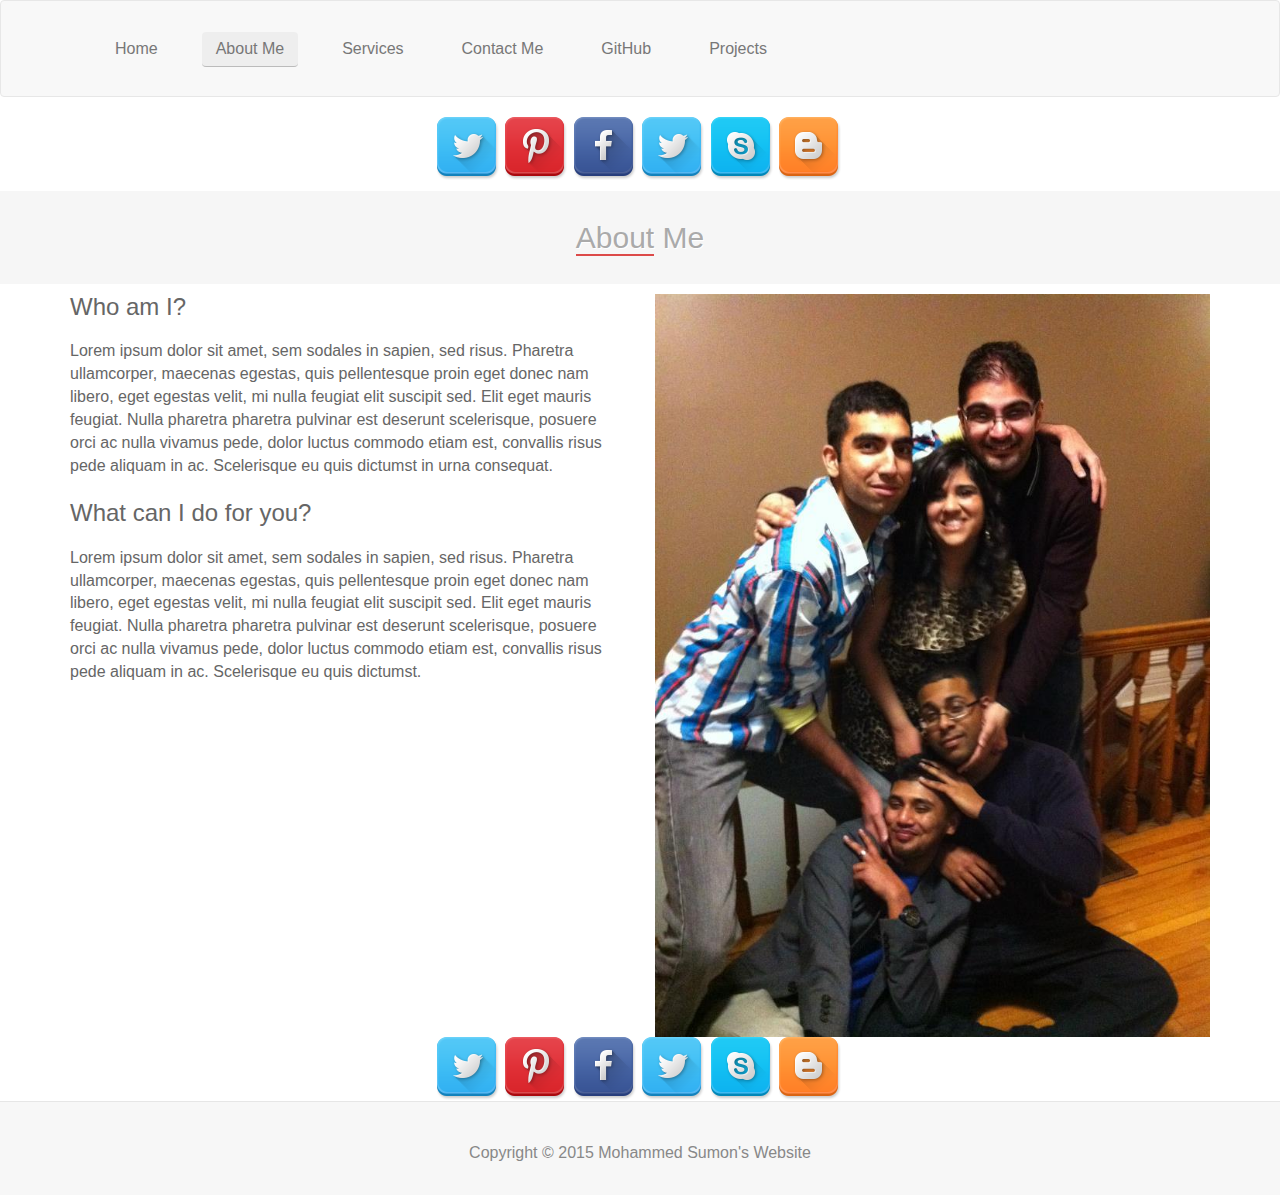
==== Comp308Portfolio/about.html @ b722139a "Design of website" ====
﻿<!DOCTYPE html>
<html lang="en">
<head>
    <meta charset="utf-8">
    <meta name="viewport" content="width=device-width, initial-scale=1">
    <title>All About Me</title>
    <!-- Bootstrap -->
    <link href="css/bootstrap.css" rel='stylesheet' type='text/css' />
    <!-- Custom CSS -->
    <link href="css/app.css" rel="stylesheet" />
    <link href="css/social-buttons-3.css" rel="stylesheet" />
    <script src="Scripts/lib/jquery.min.js"></script>
</head>
<body>
    <nav class="navbar navbar-default">
        <div class="container">
            <div class="navbar-header">
                <button type="button" class="navbar-toggle" data-toggle="collapse" data-target=".navbar-collapse"> <span class="icon-bar"></span> <span class="icon-bar"></span> <span class="icon-bar"></span> </button>
                <div class="navbar-collapse collapse">
                    <ul class="nav navbar-nav navbar">
                        <li><a href="index.html">Home</a></li>
                        <li class="active"><a href="about.html">About Me</a></li>
                        <li><a href="#">Services</a></li>
                        <li><a href="Contact.html">Contact Me</a></li>
                        <li><a href="https://github.com/MohammedSumon">GitHub</a></li>
                        <li><a href="#">Projects</a></li>
                    </ul>
                </div>
            </div>
         </div>
    </nav>
    <div class="row text-center">
        <ul>
            <li>
                <a href="#">
                    <img src="images/twitter.png" />
                </a>
                <a href="">
                    <img src="images/pint.png" />
                </a>
                <a href=""><img src="images/fb.png" /></a>
                <a href="">
                    <img src="images/twitter.png" />
                </a>
                <a href="">
                    <img src="images/skype.png" />
                </a>
                <a href="">
                    <img src="images/blog.png" />
                </a>
            </li>
        </ul>
    </div>
    <div id="section_header">
        <div class="container">
            <h2><span>About</span> Me</h2>
        </div>
    </div>
    <div id="about_section_1">
        <div class="container">
            <div class="row">
                <div class="col-lg-6">
                    <h3>Who am I?</h3>
                    <p>Lorem ipsum dolor sit amet, sem sodales in sapien, sed risus. Pharetra ullamcorper, maecenas egestas, quis pellentesque proin eget donec nam libero, eget egestas velit, mi nulla feugiat elit suscipit sed. Elit eget mauris feugiat. Nulla pharetra pharetra pulvinar est deserunt scelerisque, posuere orci ac nulla vivamus pede, dolor luctus commodo etiam est, convallis risus pede aliquam in ac. Scelerisque eu quis dictumst in urna consequat.</p>
                    &nbsp;
                    <h3>What can I do for you?</h3>
                    <p>Lorem ipsum dolor sit amet, sem sodales in sapien, sed risus. Pharetra ullamcorper, maecenas egestas, quis pellentesque proin eget donec nam libero, eget egestas velit, mi nulla feugiat elit suscipit sed. Elit eget mauris feugiat. Nulla pharetra pharetra pulvinar est deserunt scelerisque, posuere orci ac nulla vivamus pede, dolor luctus commodo etiam est, convallis risus pede aliquam in ac. Scelerisque eu quis dictumst.</p>
                </div>
                <div class="col-lg-6"> <img src="images/about2.jpg" class="img-responsive" alt=" "></div>
            </div>
        </div>
    </div>
    <div class="row text-center">
        <ul>
            <li>
                <a href="#">
                    <img src="images/twitter.png" />
                </a>
                <a href="">
                    <img src="images/pint.png" />
                </a>
                <a href=""><img src="images/fb.png" /></a>
                <a href="">
                    <img src="images/twitter.png" />
                </a>
                <a href="">
                    <img src="images/skype.png" />
                </a>
                <a href="">
                    <img src="images/blog.png" />
                </a>
            </li>
        </ul>
    </div>
    <!-- Footer -->
    <div id="footerwrap">
        <div class="container">
            <div class="row">
                <div class="text-center">
                    <span class="copyright">Copyright &copy; 2015 Mohammed Sumon's Website</span>
                </div>
            </div>
        </div>
    </div>
    <!-- Bootstrap core JavaScript -->
    <script src="Scripts/lib/bootstrap.js"></script>
    <script src="Scripts/lib/bootstrap.min.js"></script>
    <script src="Scripts/lib/app.js"></script>
</body>
</html>
---- Comp308Portfolio/css/app.css ----
﻿html, body {
	font-family: 'Lato', sans-serif;
	background: #fff;
	font-weight: 300;
	font-size: 16px;
	color: #0d0b0b;

}
body a {
	transition: 0.5s all;
	-webkit-transition: 0.5s all;
	-moz-transition: 0.5s all;
	-o-transition: 0.5s all;
	-ms-transition: 0.5s all;
}
.header-banner_#keepconnected{
    border-color:#0d0b0b;
    border-width:5px
}
h1, h2, h3, h4, h5, h6 {
	margin-top: 0;
	margin-right: 0;
	margin-left: 0;
	margin-bottom: 20px;
	color: #666;
}
h2 {
	margin: 20px 0;
}
p {
	margin: 0;
	color: #666;
}
ul {
	margin: 0;
	padding: 0;
    list-style-type:none;
}
.navbar-default {
	padding: 30px 0 15px 0;
    top: 0px;
    left: 0px;
}
.navbar-default .navbar-brand {
	color: #555;
	font-size: 34px;
	font-weight: 700;
	letter-spacing: -1px;
	padding-top: 0;
}
.navbar-default .navbar-brand .fa {
	color: #49a2dd;
}
.navbar-default .navbar-brand:hover, .navbar-default .navbar-brand:focus {
	color: #5e5e5e;
	background-color: transparent;
}
.navbar-default .navbar-nav {
}
.navbar-default .navbar-nav > li {
	padding: 0 10px;
}
.navbar-default .navbar-nav > li > a {
	text-decoration: none;
	font-size: 16px;
	margin: 0 5px;
	color: #777;
	font-weight: 500;
	padding: 7px 14px;
	border-radius: 4px;
}
.navbar-default .navbar-nav > li > a:hover,
.navbar-default .navbar-nav > .active > a:hover {
	color: #ccc;
	border-bottom: 1px solid #040444;
	background-color: #4951dd;
}
.navbar-default .navbar-nav > .active > a {
	border-bottom: 1px solid #bbb;
	background-color: #eee;
	color: #777;
}
.centered {
	text-align: center;
}
#section_header {
	text-align: center;
	background-color: #f6f6f6;
	padding: 10px 0;
	margin-bottom: 10px;
	margin-top: 10px;
}
#section_header h2 span, #welcome p span {
	border-bottom: 2px solid #dc4a49;
}
#section_header h2 {
	color: #aaa;
	text-shadow: 1px 1px #fff;
}
#welcome p {
	color: #777;
	margin-bottom: 20px;
}
#welcome .btn {
	font-size: 13px;
	margin-top: 8px;
	padding: 8px 16px;
	background-color: #fff;
	color: #555;
	border: 1px solid #ccc;
}
#welcome .btn:hover, #welcome .btn:focus {
	background-color: #bf3f3e;
	outline: 0px;
	color: #fff;
	border: 1px solid #bf3f3e;		
}


#footerwrap {
	background-color: #f7f7f7;
	padding: 40px 0 30px 0;
	text-align: center;
	border-top: 1px solid #e6e6e6;
    
}
#footerwrap span.copyright {
	color: #888;
	font-size: 16px;
}
#footerwrap span.copyright a {
	color: #888;
	border-bottom: 1px dotted;
}
#footerwrap span.copyright a:hover {
	color: #dc4a49;
	text-decoration: none;
}

.slider {
	position: relative;
}
.slider .btn {
	font-size: 14px;
	margin: 50px 0;
	padding: 10px 20px;
	background-color: #dd4a49;
	color: #fff;
	border: 0;
	text-transform: uppercase;
}
.slider .btn:hover, .slider .btn:focus {
	background-color: #bf3f3e;
	outline: 0px;
}
.rslides {
	position: relative;
	list-style: none;
	overflow: hidden;
	width: 100%;
	padding: 0;
}
.rslides li {
	-webkit-backface-visibility: hidden;
	position: absolute;
	display: none;
	width: 100%;
	left: 0;
	top: 0;
}
.rslides li:first-child {
	position: relative;
	display: block;
	float: left;
}
.rslides img {
	display: block;
	height: auto;
	float: left;
	width: 100%;
	border: 0;
}

.callbacks_tabs a:after {
	content: "\f111";
	font-size: 0;
	font-family: FontAwesome;
	visibility: visible;
	display: block;
	height: 12px;
	width: 12px;
	display: inline-block;
	border: 2px solid #747474;
}
.callbacks_here a:after {
	border: 2px solid #FFF;
}
.callbacks_tabs a {
	visibility: hidden;
}
.callbacks_tabs li {
	display: inline-block;
}
ul.callbacks_tabs.callbacks1_tabs {
	position: absolute;
	bottom: 14px;
	z-index: 999;
	left: 13px;
	display: none;
}
.callbacks_nav {
	position: absolute;
	-webkit-tap-highlight-color: rgba(0,0,0,0);
	top: 50%;
	left: 0;
	opacity: 0.3;
	z-index: 3;
	text-indent: -9999px;
	overflow: hidden;
	text-decoration: none;
	height: 48px;
	width: 34px;
	background: transparent url("../images/arrows.png") no-repeat;
	margin-top: -45px;
}
.callbacks_nav.next {
	left: auto;
	background-position: -34px 0;
	right: 0;
}
 /*-- responsive-mediaquries --*/
@media (max-width:1024px) {
 .caption {
 width: 63%;
 top: 25%;
 left: 19%;
}
}

@media (max-width:768px) {
.caption {
	width: 70%;
	top: 10%;
	left: 13%;
}
.caption h3 {
	font-size: 1.5em;
}
.callbacks_nav {
	top: 55%;
}
}

@media (max-width:640px) {
.caption {
	width: 70%;
	top: 5%;
	left: 13%;
}
.caption h3 {
	font-size: 1.5em;
}
.callbacks_tabs a:after {
	height: 10px;
	width: 10px;
}
}

@media (max-width:480px) {
.caption {
	width: 70%;
	top: 5%;
	left: 13%;
}
.callbacks_nav {
	top: 60%;
}
.caption p {
	height: 25px;
	overflow: hidden;
	margin: 0.5em 0;
}
.caption h3 {
	font-size: 1.4em;
}
.callbacks_tabs a:after {
	height: 4px;
	width: 4px;
}
ul.callbacks_tabs.callbacks1_tabs {
	bottom: 10px;
	left: 4px;
}
}

@media (max-width:320px) {
.caption {
	width: 70%;
	top: 5%;
	left: 13%;
}
.callbacks_nav {
	top: 63%;
}
.caption p {
	height: 25px;
	overflow: hidden;
	margin: 0.2em 0;
}
.caption h3 {
	font-size: 1em;
}
.callbacks_tabs a:after {
	height: 4px;
	width: 4px;
}
ul.callbacks_tabs.callbacks1_tabs {
	bottom: 10px;
	left: 4px;
}
}
.contact {
	padding: 30px 0;
}
.contact .fa {
	color: #dd4a49;
}
.contact p {
	padding: 15px 0;
}
.contact p span {
	color: #999;
	margin-right: 5px;
}
.contact .btn {
	font-size: 14px;
	margin: 30px 0;
	padding: 10px 20px;
	background-color: #dd4a49;
	color: #fff;
	border: 0;
	text-transform: uppercase;
}
.contact .btn:hover, .contact .btn:focus {
	background-color: #bf3f3e;
	outline: 0px;
}
.form_details input[type="text"], .form_details textarea {
	padding: 10px;
	width: 65%;
	font-size: 1em;
	margin: 10px 0px;
	border: 1px solid #ccc;
	color: #8A8888;
	background: none;
	-webkit-appearance: none;
	float: left;
	outline: none;
	font-weight: 500;
}
.form_details textarea:hover {
	border: 1px solid #777;
}
.form_details input[type="text"]:hover {
	border: 1px solid #777;
}
.form_details textarea {
	height: 200px;
	resize: none;
	width: 90%;
}
.form_details input[type="submit"] {
	margin-top: 1em;
	color: #fff;
	font-size: 1.3em;
	padding: 0.7em 1em;
	-webkit-appearance: none;
	text-transform: uppercase;
	display: inline-block;
	-webkit-transition: all 0.3s ease-out;
	-moz-transition: all 0.3s ease-out;
	-ms-transition: all 0.3s ease-out;
	-o-transition: all 0.3s ease-out;
	transition: all 0.3s ease-out;
	font-weight: 600;
	border: none;
	text-transform: uppercase;
	outline: none;
	cursor: pointer;
	background: #9B80CD;
}
.form_details input[type="submit"]:hover {
	text-decoration: none;
	color: #fff;
	background: #614084;
}
address {
	margin-top: 1em;
}
}

@media (max-width:1366px) {
.caption p {
	overflow: hidden;
	height: 35px;
}
}

@media (max-width:1024px) {
.logo img {
	background-size: 100%;
	width: 70%;
}
}

@media (max-width: 768px) {
.caption {
	width: 56%;
	top: 37%;
	left: 22%;
}
.caption h1 {
	font-size: 36px;
	letter-spacing: -1px;	
}
.form_details input[type="text"], .form_details textarea {
	padding: 10px;
	width: 90%;
}
.form_details textarea {
	height: 150px;
}
.form_details input[type="submit"] {
	font-size: 0.8em;
	margin-bottom: 1em;
}
address {
	margin-top: 0.5em;
}
}

@media (max-width: 640px) {
.caption p {
	height: 22px;
	font-size: 0.8em;
}
.callbacks_nav {
	top: 60%;
}
.callbacks_nav {
	left: -3px;
	height: 44px;
	width: 29px;
	background: transparent url("../images/arrows.png") no-repeat -4px -68px;
	background-size: 301%;
}
.callbacks_nav.next {
	left: auto;
	background-position: -27px -69px;
	right: 0;
}
}

@media (max-width: 480px) {
.caption h1 {
	font-size: 2em;
}

.callbacks_nav {
	top: 70%;
}
.callbacks_nav {
	left: 0px;
	height: 31px;
	width: 20px;
	background: transparent url("../images/arrows.png") no-repeat -7px -69px;
	background-size: 408%;
}
.callbacks_nav.next {
	background-position: -31px -70px;
}
.caption p {
	margin: 0;
}
.form_details input[type="text"], .form_details textarea {
	padding: 8px;
	font-size: 0.8em;
}
.form_details textarea {
	height: 100px;
}
}

@media (max-width: 320px) {
.logo img {
	width: 58%;
}
.caption h1 {
	font-size: 26px;
	letter-spacing: 1px;
}
.callbacks_nav {
	height: 27px;
	width: 17px;
	background: transparent url("../images/arrows.png") no-repeat -5px -48px;
	background-size: 357%;
	margin: 0;
	top: 39%;
}
.callbacks_nav.next {
	background-position: -20px -47px;
}
}
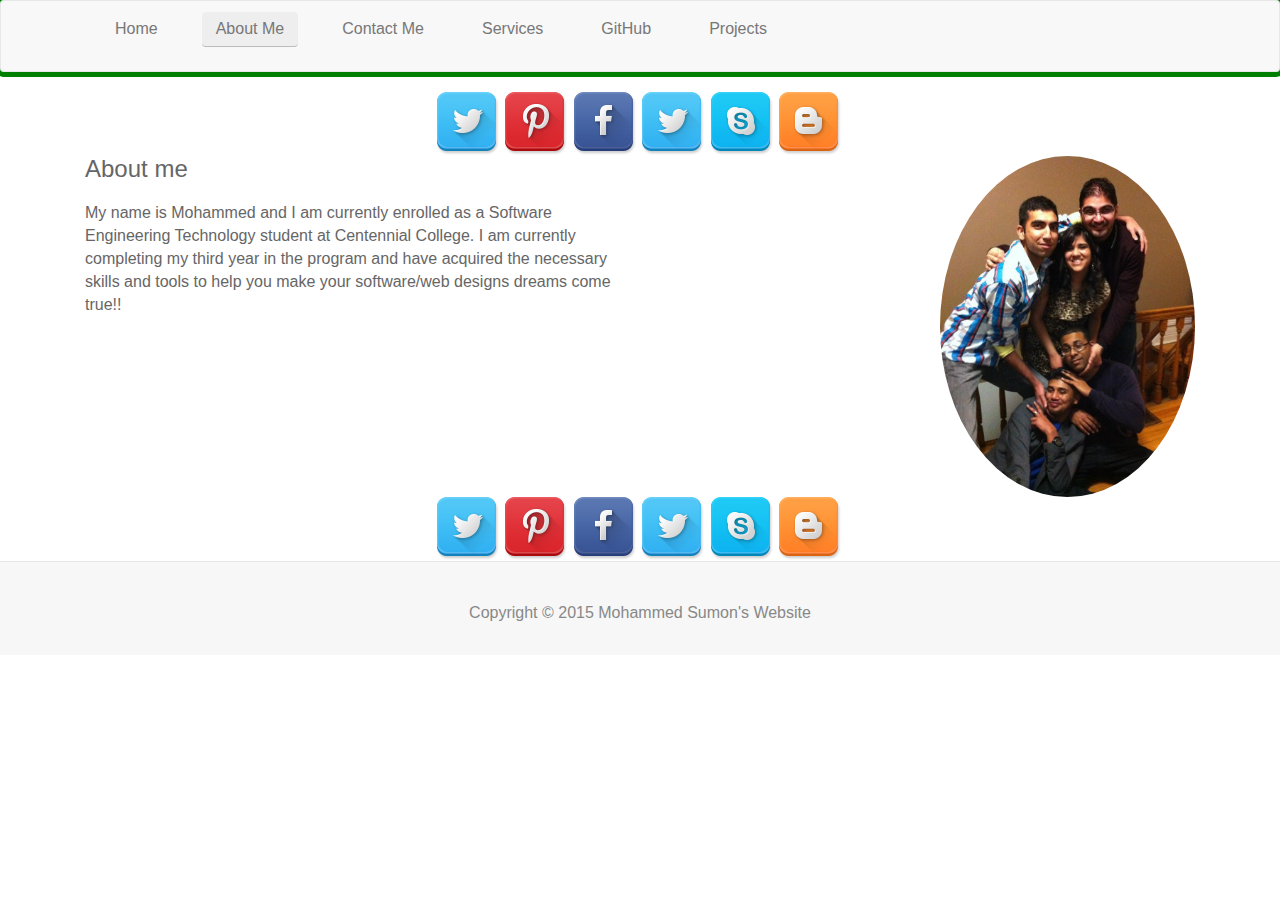
==== commit 88657cf1: "Added services page" ====
--- a/Comp308Portfolio/about.html
+++ b/Comp308Portfolio/about.html
@@ -19,9 +19,9 @@
                 <div class="navbar-collapse collapse">
                     <ul class="nav navbar-nav navbar">
                         <li><a href="index.html">Home</a></li>
-                        <li class="active"><a href="about.html">About Me</a></li>
-                        <li><a href="#">Services</a></li>
-                        <li><a href="Contact.html">Contact Me</a></li>
+                        <li class="active"><a href="#">About Me</a></li>
+                         <li><a href="Contact.html">Contact Me</a></li>
+                        <li><a href="Services.html">Services</a></li>                       
                         <li><a href="https://github.com/MohammedSumon">GitHub</a></li>
                         <li><a href="#">Projects</a></li>
                     </ul>
@@ -51,25 +51,16 @@
             </li>
         </ul>
     </div>
-    <div id="section_header">
-        <div class="container">
-            <h2><span>About</span> Me</h2>
-        </div>
-    </div>
-    <div id="about_section_1">
-        <div class="container">
-            <div class="row">
-                <div class="col-lg-6">
-                    <h3>Who am I?</h3>
-                    <p>Lorem ipsum dolor sit amet, sem sodales in sapien, sed risus. Pharetra ullamcorper, maecenas egestas, quis pellentesque proin eget donec nam libero, eget egestas velit, mi nulla feugiat elit suscipit sed. Elit eget mauris feugiat. Nulla pharetra pharetra pulvinar est deserunt scelerisque, posuere orci ac nulla vivamus pede, dolor luctus commodo etiam est, convallis risus pede aliquam in ac. Scelerisque eu quis dictumst in urna consequat.</p>
-                    &nbsp;
-                    <h3>What can I do for you?</h3>
-                    <p>Lorem ipsum dolor sit amet, sem sodales in sapien, sed risus. Pharetra ullamcorper, maecenas egestas, quis pellentesque proin eget donec nam libero, eget egestas velit, mi nulla feugiat elit suscipit sed. Elit eget mauris feugiat. Nulla pharetra pharetra pulvinar est deserunt scelerisque, posuere orci ac nulla vivamus pede, dolor luctus commodo etiam est, convallis risus pede aliquam in ac. Scelerisque eu quis dictumst.</p>
-                </div>
-                <div class="col-lg-6"> <img src="images/about2.jpg" class="img-responsive" alt=" "></div>
+    <div id="about_section_1">        
+            <div class="container">
+                <div class="row"></div>
+                <div class="col-md-6 ">
+                    <h3><p><span>About me</span></p></h3>
+                    <p>My name is Mohammed and I am currently enrolled as a Software Engineering Technology student at Centennial College. I am currently completing my third year in the program and have acquired the necessary skills and tools to help you <span>make your software/web designs dreams come true!!</span></p>
+                    </div>
+                <div class="col-md-3 col-md-offset-3"> <img src="images/about2.jpg" class="img-responsive img-circle" alt=" "></div>                
             </div>
         </div>
-    </div>
     <div class="row text-center">
         <ul>
             <li>
--- a/Comp308Portfolio/css/app.css
+++ b/Comp308Portfolio/css/app.css
@@ -6,6 +6,9 @@
 	color: #0d0b0b;
 
 }
+#services .container .row{
+    padding:20px;
+}
 body a {
 	transition: 0.5s all;
 	-webkit-transition: 0.5s all;
@@ -13,10 +16,7 @@
 	-o-transition: 0.5s all;
 	-ms-transition: 0.5s all;
 }
-.header-banner_#keepconnected{
-    border-color:#0d0b0b;
-    border-width:5px
-}
+
 h1, h2, h3, h4, h5, h6 {
 	margin-top: 0;
 	margin-right: 0;
@@ -37,9 +37,10 @@
     list-style-type:none;
 }
 .navbar-default {
-	padding: 30px 0 15px 0;
+	padding: 10px 0 10px 0;
     top: 0px;
     left: 0px;
+    outline:solid 5px green;
 }
 .navbar-default .navbar-brand {
 	color: #555;
@@ -86,14 +87,15 @@
 #section_header {
 	text-align: center;
 	background-color: #f6f6f6;
-	padding: 10px 0;
-	margin-bottom: 10px;
-	margin-top: 10px;
+    
 }
 #section_header h2 span, #welcome p span {
 	border-bottom: 2px solid #dc4a49;
 }
+
 #section_header h2 {
+   
+    font-size:50px;
 	color: #aaa;
 	text-shadow: 1px 1px #fff;
 }
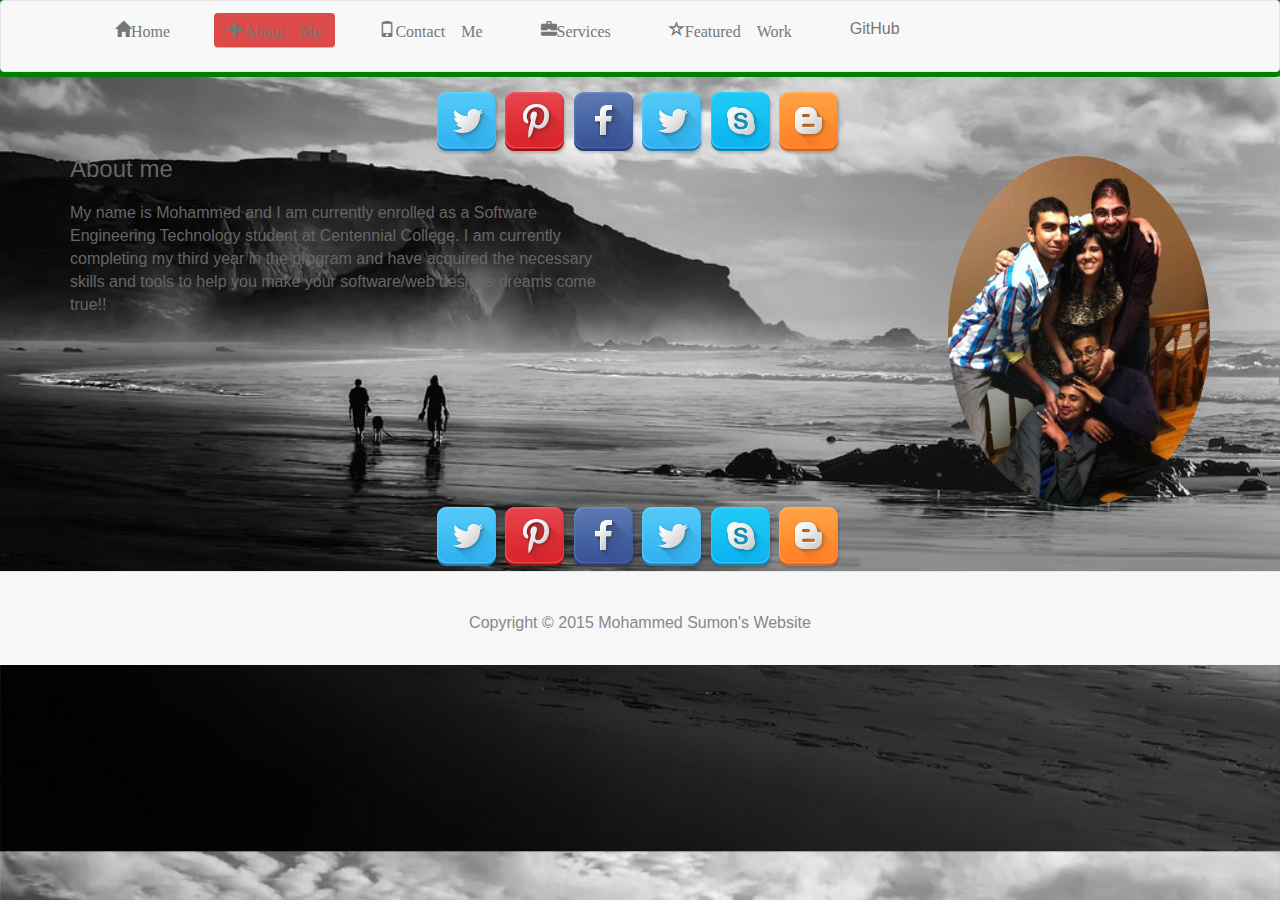
==== commit 7d305c59: "Projects page added" ====
--- a/Comp308Portfolio/about.html
+++ b/Comp308Portfolio/about.html
@@ -12,23 +12,25 @@
     <script src="Scripts/lib/jquery.min.js"></script>
 </head>
 <body>
+    <!--Navigation Bar-->
     <nav class="navbar navbar-default">
         <div class="container">
             <div class="navbar-header">
                 <button type="button" class="navbar-toggle" data-toggle="collapse" data-target=".navbar-collapse"> <span class="icon-bar"></span> <span class="icon-bar"></span> <span class="icon-bar"></span> </button>
                 <div class="navbar-collapse collapse">
                     <ul class="nav navbar-nav navbar">
-                        <li><a href="index.html">Home</a></li>
-                        <li class="active"><a href="#">About Me</a></li>
-                         <li><a href="Contact.html">Contact Me</a></li>
-                        <li><a href="Services.html">Services</a></li>                       
+                        <li><a class="glyphicon glyphicon-home" href="index.html">Home</a></li>
+                        <li class="active"><a class="glyphicon glyphicon-plus" href="#">About Me</a></li>
+                        <li><a class="glyphicon glyphicon-phone" href="contact.html">Contact Me</a></li>
+                        <li><a class="glyphicon glyphicon-briefcase" href="Services.html">Services</a></li>
+                        <li><a class="glyphicon glyphicon-star-empty" href="projects.html">Featured Work</a></li>
                         <li><a href="https://github.com/MohammedSumon">GitHub</a></li>
-                        <li><a href="#">Projects</a></li>
                     </ul>
                 </div>
             </div>
-         </div>
+        </div>
     </nav>
+    <!--Keep Connected Panel-->
     <div class="row text-center">
         <ul>
             <li>
@@ -51,51 +53,55 @@
             </li>
         </ul>
     </div>
-    <div id="about_section_1">        
-            <div class="container">
-                <div class="row"></div>
+    <!--About me Section-->
+    <div id="about_section_1">
+        <div class="container">
+            <div class="row">
                 <div class="col-md-6 ">
                     <h3><p><span>About me</span></p></h3>
                     <p>My name is Mohammed and I am currently enrolled as a Software Engineering Technology student at Centennial College. I am currently completing my third year in the program and have acquired the necessary skills and tools to help you <span>make your software/web designs dreams come true!!</span></p>
-                    </div>
-                <div class="col-md-3 col-md-offset-3"> <img src="images/about2.jpg" class="img-responsive img-circle" alt=" "></div>                
+                </div>
+                <div class="col-md-3 col-md-offset-3"> <img src="images/about2.jpg" class="img-responsive img-circle" alt=" "></div>
             </div>
         </div>
-    <div class="row text-center">
-        <ul>
-            <li>
-                <a href="#">
-                    <img src="images/twitter.png" />
-                </a>
-                <a href="">
-                    <img src="images/pint.png" />
-                </a>
-                <a href=""><img src="images/fb.png" /></a>
-                <a href="">
-                    <img src="images/twitter.png" />
-                </a>
-                <a href="">
-                    <img src="images/skype.png" />
-                </a>
-                <a href="">
-                    <img src="images/blog.png" />
-                </a>
-            </li>
-        </ul>
     </div>
-    <!-- Footer -->
-    <div id="footerwrap">
-        <div class="container">
-            <div class="row">
-                <div class="text-center">
-                    <span class="copyright">Copyright &copy; 2015 Mohammed Sumon's Website</span>
+
+    <!--Keep Connected Panel Bottom-->
+        <div class="row text-center">
+            <ul>
+                <li>
+                    <a href="#">
+                        <img src="images/twitter.png" />
+                    </a>
+                    <a href="">
+                        <img src="images/pint.png" />
+                    </a>
+                    <a href=""><img src="images/fb.png" /></a>
+                    <a href="">
+                        <img src="images/twitter.png" />
+                    </a>
+                    <a href="">
+                        <img src="images/skype.png" />
+                    </a>
+                    <a href="">
+                        <img src="images/blog.png" />
+                    </a>
+                </li>
+            </ul>
+        </div>
+        <!-- Footer -->
+        <div id="footerwrap">
+            <div class="container">
+                <div class="row">
+                    <div class="text-center">
+                        <span class="copyright">Copyright &copy; 2015 Mohammed Sumon's Website</span>
+                    </div>
                 </div>
             </div>
         </div>
-    </div>
-    <!-- Bootstrap core JavaScript -->
-    <script src="Scripts/lib/bootstrap.js"></script>
-    <script src="Scripts/lib/bootstrap.min.js"></script>
-    <script src="Scripts/lib/app.js"></script>
+        <!-- Bootstrap core JavaScript -->
+        <script src="Scripts/lib/bootstrap.js"></script>
+        <script src="Scripts/lib/bootstrap.min.js"></script>
+        <script src="Scripts/lib/app.js"></script>
 </body>
 </html>
--- a/Comp308Portfolio/css/app.css
+++ b/Comp308Portfolio/css/app.css
@@ -1,10 +1,17 @@
 ﻿html, body {
-	font-family: 'Lato', sans-serif;
-	background: #fff;
-	font-weight: 300;
-	font-size: 16px;
-	color: #0d0b0b;
-
+    font-family: 'Lato', sans-serif;
+    font-weight: 300;
+    font-size: 16px;
+    color: #dc4a49;    
+    background-image: url('../images/bg1.jpg');
+    background-size:cover;
+}
+#indexfooter{
+    opacity:03;
+}
+#servicepage {
+    background-image: url('../images/bg3.jpg');
+    background-size:cover;
 }
 #services .container .row{
     padding:20px;
@@ -78,7 +85,7 @@
 }
 .navbar-default .navbar-nav > .active > a {
 	border-bottom: 1px solid #bbb;
-	background-color: #eee;
+	background-color: #dc4a49;
 	color: #777;
 }
 .centered {
@@ -87,16 +94,19 @@
 #section_header {
 	text-align: center;
 	background-color: #f6f6f6;
-    
+    opacity:0.3;
+       
 }
 #section_header h2 span, #welcome p span {
 	border-bottom: 2px solid #dc4a49;
 }
 
+#welcome div{
+    background-color:none;
+}
 #section_header h2 {
-   
     font-size:50px;
-	color: #aaa;
+	color: #040444;
 	text-shadow: 1px 1px #fff;
 }
 #welcome p {
@@ -118,13 +128,16 @@
 	border: 1px solid #bf3f3e;		
 }
 
+.header-banner{
+    padding:20px;
+}
 
 #footerwrap {
 	background-color: #f7f7f7;
 	padding: 40px 0 30px 0;
 	text-align: center;
 	border-top: 1px solid #e6e6e6;
-    
+      
 }
 #footerwrap span.copyright {
 	color: #888;
@@ -139,49 +152,6 @@
 	text-decoration: none;
 }
 
-.slider {
-	position: relative;
-}
-.slider .btn {
-	font-size: 14px;
-	margin: 50px 0;
-	padding: 10px 20px;
-	background-color: #dd4a49;
-	color: #fff;
-	border: 0;
-	text-transform: uppercase;
-}
-.slider .btn:hover, .slider .btn:focus {
-	background-color: #bf3f3e;
-	outline: 0px;
-}
-.rslides {
-	position: relative;
-	list-style: none;
-	overflow: hidden;
-	width: 100%;
-	padding: 0;
-}
-.rslides li {
-	-webkit-backface-visibility: hidden;
-	position: absolute;
-	display: none;
-	width: 100%;
-	left: 0;
-	top: 0;
-}
-.rslides li:first-child {
-	position: relative;
-	display: block;
-	float: left;
-}
-.rslides img {
-	display: block;
-	height: auto;
-	float: left;
-	width: 100%;
-	border: 0;
-}
 
 .callbacks_tabs a:after {
 	content: "\f111";
@@ -399,117 +369,4 @@
 address {
 	margin-top: 1em;
 }
-}
-
-@media (max-width:1366px) {
-.caption p {
-	overflow: hidden;
-	height: 35px;
-}
-}
-
-@media (max-width:1024px) {
-.logo img {
-	background-size: 100%;
-	width: 70%;
-}
-}
-
-@media (max-width: 768px) {
-.caption {
-	width: 56%;
-	top: 37%;
-	left: 22%;
-}
-.caption h1 {
-	font-size: 36px;
-	letter-spacing: -1px;	
-}
-.form_details input[type="text"], .form_details textarea {
-	padding: 10px;
-	width: 90%;
-}
-.form_details textarea {
-	height: 150px;
-}
-.form_details input[type="submit"] {
-	font-size: 0.8em;
-	margin-bottom: 1em;
-}
-address {
-	margin-top: 0.5em;
-}
-}
-
-@media (max-width: 640px) {
-.caption p {
-	height: 22px;
-	font-size: 0.8em;
-}
-.callbacks_nav {
-	top: 60%;
-}
-.callbacks_nav {
-	left: -3px;
-	height: 44px;
-	width: 29px;
-	background: transparent url("../images/arrows.png") no-repeat -4px -68px;
-	background-size: 301%;
-}
-.callbacks_nav.next {
-	left: auto;
-	background-position: -27px -69px;
-	right: 0;
-}
-}
-
-@media (max-width: 480px) {
-.caption h1 {
-	font-size: 2em;
-}
-
-.callbacks_nav {
-	top: 70%;
-}
-.callbacks_nav {
-	left: 0px;
-	height: 31px;
-	width: 20px;
-	background: transparent url("../images/arrows.png") no-repeat -7px -69px;
-	background-size: 408%;
-}
-.callbacks_nav.next {
-	background-position: -31px -70px;
-}
-.caption p {
-	margin: 0;
-}
-.form_details input[type="text"], .form_details textarea {
-	padding: 8px;
-	font-size: 0.8em;
-}
-.form_details textarea {
-	height: 100px;
-}
-}
-
-@media (max-width: 320px) {
-.logo img {
-	width: 58%;
-}
-.caption h1 {
-	font-size: 26px;
-	letter-spacing: 1px;
-}
-.callbacks_nav {
-	height: 27px;
-	width: 17px;
-	background: transparent url("../images/arrows.png") no-repeat -5px -48px;
-	background-size: 357%;
-	margin: 0;
-	top: 39%;
-}
-.callbacks_nav.next {
-	background-position: -20px -47px;
-}
-}
+
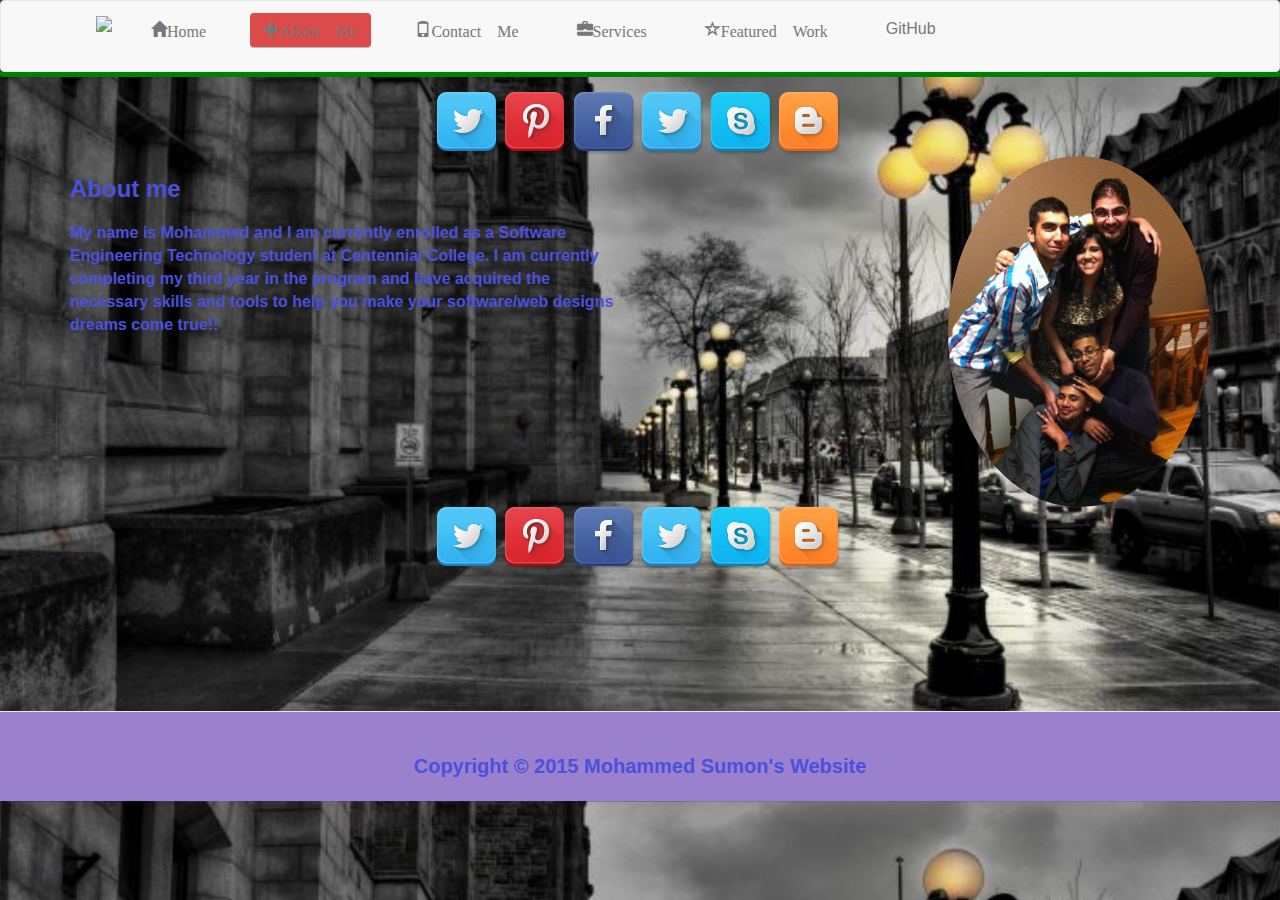
==== commit e66d2b2d: "Logo and css changes" ====
--- a/Comp308Portfolio/about.html
+++ b/Comp308Portfolio/about.html
@@ -11,7 +11,7 @@
     <link href="css/social-buttons-3.css" rel="stylesheet" />
     <script src="Scripts/lib/jquery.min.js"></script>
 </head>
-<body>
+<body id="aboutpage">
     <!--Navigation Bar-->
     <nav class="navbar navbar-default">
         <div class="container">
@@ -19,6 +19,7 @@
                 <button type="button" class="navbar-toggle" data-toggle="collapse" data-target=".navbar-collapse"> <span class="icon-bar"></span> <span class="icon-bar"></span> <span class="icon-bar"></span> </button>
                 <div class="navbar-collapse collapse">
                     <ul class="nav navbar-nav navbar">
+                        <li><img src="images/logo.jpg" /></li>
                         <li><a class="glyphicon glyphicon-home" href="index.html">Home</a></li>
                         <li class="active"><a class="glyphicon glyphicon-plus" href="#">About Me</a></li>
                         <li><a class="glyphicon glyphicon-phone" href="contact.html">Contact Me</a></li>
@@ -93,7 +94,7 @@
         <div id="footerwrap">
             <div class="container">
                 <div class="row">
-                    <div class="text-center">
+                    <div>
                         <span class="copyright">Copyright &copy; 2015 Mohammed Sumon's Website</span>
                     </div>
                 </div>
--- a/Comp308Portfolio/css/app.css
+++ b/Comp308Portfolio/css/app.css
@@ -1,18 +1,18 @@
 ﻿html, body {
-    font-family: 'Lato', sans-serif;
-    font-weight: 300;
+    font-family: Calibri, sans-serif;
+    font-weight: bold;
     font-size: 16px;
-    color: #dc4a49;    
+    color: #4951dd;
     background-image: url('../images/bg1.jpg');
-    background-size:cover;
-}
-#indexfooter{
-    opacity:03;
+    background-size: cover;
 }
 #servicepage {
-    background-image: url('../images/bg3.jpg');
-    background-size:cover;
-}
+    background-image:none;
+    background-color:white;
+}
+
+
+
 #services .container .row{
     padding:20px;
 }
@@ -25,18 +25,17 @@
 }
 
 h1, h2, h3, h4, h5, h6 {
-	margin-top: 0;
-	margin-right: 0;
-	margin-left: 0;
+	font-weight:bold;
 	margin-bottom: 20px;
-	color: #666;
+	color: #49a2dd;
 }
 h2 {
 	margin: 20px 0;
 }
 p {
 	margin: 0;
-	color: #666;
+	color: #4951dd;
+    font-weight:bolder;
 }
 ul {
 	margin: 0;
@@ -44,10 +43,8 @@
     list-style-type:none;
 }
 .navbar-default {
-	padding: 10px 0 10px 0;
-    top: 0px;
-    left: 0px;
-    outline:solid 5px green;
+	padding: 10px 0 10px 0;   
+    outline:solid 5px #008000;
 }
 .navbar-default .navbar-brand {
 	color: #555;
@@ -94,7 +91,7 @@
 #section_header {
 	text-align: center;
 	background-color: #f6f6f6;
-    opacity:0.3;
+    opacity:0.5;
        
 }
 #section_header h2 span, #welcome p span {
@@ -106,11 +103,11 @@
 }
 #section_header h2 {
     font-size:50px;
-	color: #040444;
+	color: #49a2dd;
 	text-shadow: 1px 1px #fff;
 }
 #welcome p {
-	color: #777;
+	color: #555;
 	margin-bottom: 20px;
 }
 #welcome .btn {
@@ -118,7 +115,7 @@
 	margin-top: 8px;
 	padding: 8px 16px;
 	background-color: #fff;
-	color: #555;
+	color: #dc4a49;
 	border: 1px solid #ccc;
 }
 #welcome .btn:hover, #welcome .btn:focus {
@@ -133,202 +130,33 @@
 }
 
 #footerwrap {
-	background-color: #f7f7f7;
-	padding: 40px 0 30px 0;
+    margin-top:140px;
+	background-color: #9B80CD;
+	padding:40px 0 20px 0;
 	text-align: center;
 	border-top: 1px solid #e6e6e6;
       
 }
 #footerwrap span.copyright {
-	color: #888;
-	font-size: 16px;
-}
-#footerwrap span.copyright a {
-	color: #888;
-	border-bottom: 1px dotted;
-}
-#footerwrap span.copyright a:hover {
-	color: #dc4a49;
-	text-decoration: none;
-}
-
-
-.callbacks_tabs a:after {
-	content: "\f111";
-	font-size: 0;
-	font-family: FontAwesome;
-	visibility: visible;
-	display: block;
-	height: 12px;
-	width: 12px;
-	display: inline-block;
-	border: 2px solid #747474;
-}
-.callbacks_here a:after {
-	border: 2px solid #FFF;
-}
-.callbacks_tabs a {
-	visibility: hidden;
-}
-.callbacks_tabs li {
-	display: inline-block;
-}
-ul.callbacks_tabs.callbacks1_tabs {
-	position: absolute;
-	bottom: 14px;
-	z-index: 999;
-	left: 13px;
-	display: none;
-}
-.callbacks_nav {
-	position: absolute;
-	-webkit-tap-highlight-color: rgba(0,0,0,0);
-	top: 50%;
-	left: 0;
-	opacity: 0.3;
-	z-index: 3;
-	text-indent: -9999px;
-	overflow: hidden;
-	text-decoration: none;
-	height: 48px;
-	width: 34px;
-	background: transparent url("../images/arrows.png") no-repeat;
-	margin-top: -45px;
-}
-.callbacks_nav.next {
-	left: auto;
-	background-position: -34px 0;
-	right: 0;
-}
- /*-- responsive-mediaquries --*/
-@media (max-width:1024px) {
- .caption {
- width: 63%;
- top: 25%;
- left: 19%;
-}
-}
-
-@media (max-width:768px) {
-.caption {
-	width: 70%;
-	top: 10%;
-	left: 13%;
-}
-.caption h3 {
-	font-size: 1.5em;
-}
-.callbacks_nav {
-	top: 55%;
-}
-}
-
-@media (max-width:640px) {
-.caption {
-	width: 70%;
-	top: 5%;
-	left: 13%;
-}
-.caption h3 {
-	font-size: 1.5em;
-}
-.callbacks_tabs a:after {
-	height: 10px;
-	width: 10px;
-}
-}
-
-@media (max-width:480px) {
-.caption {
-	width: 70%;
-	top: 5%;
-	left: 13%;
-}
-.callbacks_nav {
-	top: 60%;
-}
-.caption p {
-	height: 25px;
-	overflow: hidden;
-	margin: 0.5em 0;
-}
-.caption h3 {
-	font-size: 1.4em;
-}
-.callbacks_tabs a:after {
-	height: 4px;
-	width: 4px;
-}
-ul.callbacks_tabs.callbacks1_tabs {
-	bottom: 10px;
-	left: 4px;
-}
-}
-
-@media (max-width:320px) {
-.caption {
-	width: 70%;
-	top: 5%;
-	left: 13%;
-}
-.callbacks_nav {
-	top: 63%;
-}
-.caption p {
-	height: 25px;
-	overflow: hidden;
-	margin: 0.2em 0;
-}
-.caption h3 {
-	font-size: 1em;
-}
-.callbacks_tabs a:after {
-	height: 4px;
-	width: 4px;
-}
-ul.callbacks_tabs.callbacks1_tabs {
-	bottom: 10px;
-	left: 4px;
-}
-}
-.contact {
-	padding: 30px 0;
-}
-.contact .fa {
-	color: #dd4a49;
-}
-.contact p {
-	padding: 15px 0;
-}
-.contact p span {
-	color: #999;
-	margin-right: 5px;
-}
-.contact .btn {
-	font-size: 14px;
-	margin: 30px 0;
-	padding: 10px 20px;
-	background-color: #dd4a49;
-	color: #fff;
-	border: 0;
-	text-transform: uppercase;
-}
-.contact .btn:hover, .contact .btn:focus {
-	background-color: #bf3f3e;
-	outline: 0px;
-}
+	color: #4951dd;
+	font-size: 20px;
+    font-weight:bold;}
+
+
+
 .form_details input[type="text"], .form_details textarea {
 	padding: 10px;
 	width: 65%;
 	font-size: 1em;
 	margin: 10px 0px;
 	border: 1px solid #ccc;
-	color: #8A8888;
+	color: #040444;
+    font-weight:bold;
 	background: none;
 	-webkit-appearance: none;
 	float: left;
 	outline: none;
-	font-weight: 500;
+
 }
 .form_details textarea:hover {
 	border: 1px solid #777;
@@ -343,7 +171,7 @@
 }
 .form_details input[type="submit"] {
 	margin-top: 1em;
-	color: #fff;
+	color: #dd4a49;
 	font-size: 1.3em;
 	padding: 0.7em 1em;
 	-webkit-appearance: none;
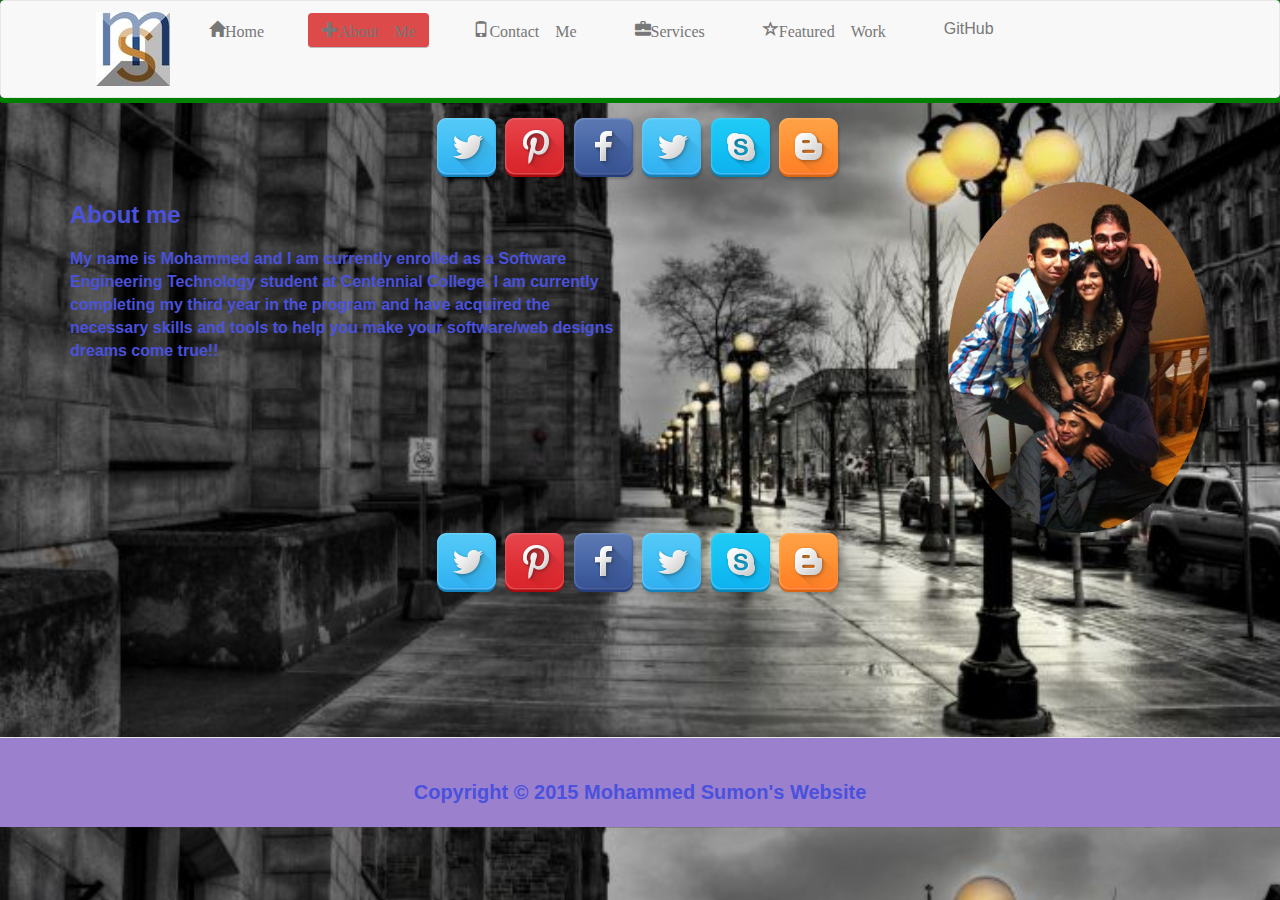
==== commit d7aaf5ad: "last commit" ====
--- a/Comp308Portfolio/about.html
+++ b/Comp308Portfolio/about.html
@@ -1,4 +1,5 @@
-﻿<!DOCTYPE html>
+﻿<!--Personal Website Comp 308 Emerging Technologies, Mohammed Sumon, 300734517-->
+<!DOCTYPE html>
 <html lang="en">
 <head>
     <meta charset="utf-8">
@@ -68,28 +69,28 @@
     </div>
 
     <!--Keep Connected Panel Bottom-->
-        <div class="row text-center">
-            <ul>
-                <li>
-                    <a href="#">
-                        <img src="images/twitter.png" />
-                    </a>
-                    <a href="">
-                        <img src="images/pint.png" />
-                    </a>
-                    <a href=""><img src="images/fb.png" /></a>
-                    <a href="">
-                        <img src="images/twitter.png" />
-                    </a>
-                    <a href="">
-                        <img src="images/skype.png" />
-                    </a>
-                    <a href="">
-                        <img src="images/blog.png" />
-                    </a>
-                </li>
-            </ul>
-        </div>
+    <div class="row text-center">
+        <ul>
+            <li>
+                <a href="#">
+                    <img src="images/twitter.png" />
+                </a>
+                <a href="">
+                    <img src="images/pint.png" />
+                </a>
+                <a href=""><img src="images/fb.png" /></a>
+                <a href="">
+                    <img src="images/twitter.png" />
+                </a>
+                <a href="">
+                    <img src="images/skype.png" />
+                </a>
+                <a href="">
+                    <img src="images/blog.png" />
+                </a>
+            </li>
+        </ul>
+    </div>
         <!-- Footer -->
         <div id="footerwrap">
             <div class="container">
--- a/Comp308Portfolio/css/app.css
+++ b/Comp308Portfolio/css/app.css
@@ -10,8 +10,6 @@
     background-image:none;
     background-color:white;
 }
-
-
 
 #services .container .row{
     padding:20px;
